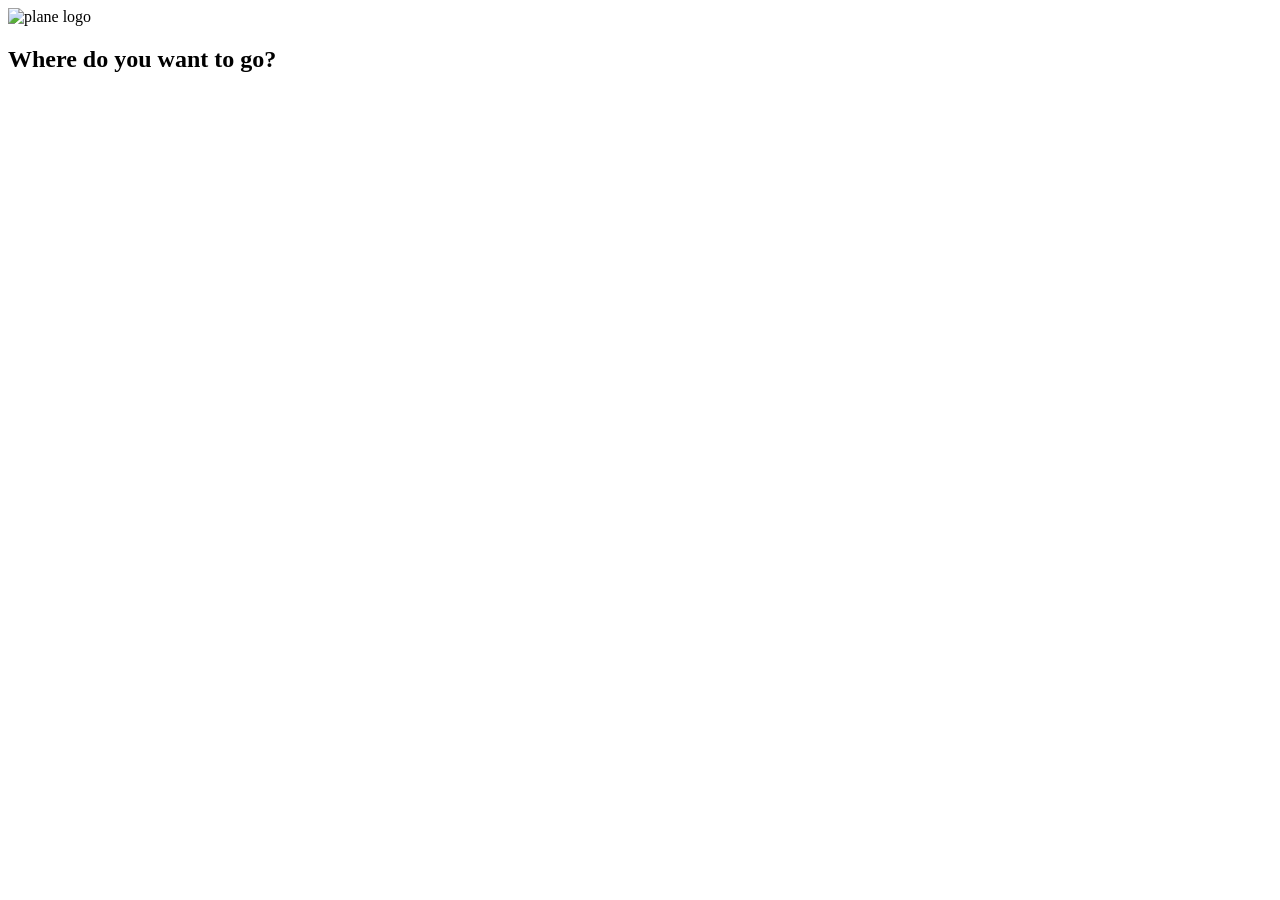
==== index.html @ d41f4351 "starting to work on api's" ====
<!doctype html>
<html lang="en">

<head>
    <meta charset="UTF-8" />
    <meta name="viewport" content="width=device-width, initial-scale=1.0" />
    <title>Vacation Easier | Home</title>
    <link href="https://fonts.googleapis.com/css2?family=Roboto:wght@300;400;500;700&display=swap" rel="stylesheet">
    <link rel="stylesheet" href="/styles/style.css" />
    <link rel="stylesheet" href="styles/style_larger.css">
    <script src="./js/main.js" type="module"></script>
    <meta name="description" content="WDD 330 - Vacation Easier
            Michael Bowman
            Create a webpage that assist users plan a vacation.">
    <meta name="author" content="Michael Bowman">
    <link rel="icon" href="public/images/favicon.ico">
    </head>

<body>
    <header id="main-header"></header>

    <main>
        <!-- HERO SECTION -->
        <section class="hero">
            <div class="hero-content">
                <div class="logo-circle"><img src="/public/images/travelling.png" alt="plane logo" /></div>
                <h1>Where do you want to go?</h1>
            </div>
        </section>

        <!-- VACATION ADS -->
        <section class="vacation-ads" id="vacation-ads"></section>
       

    </main>

    <footer id="main-footer"></footer>
</body>

</html>
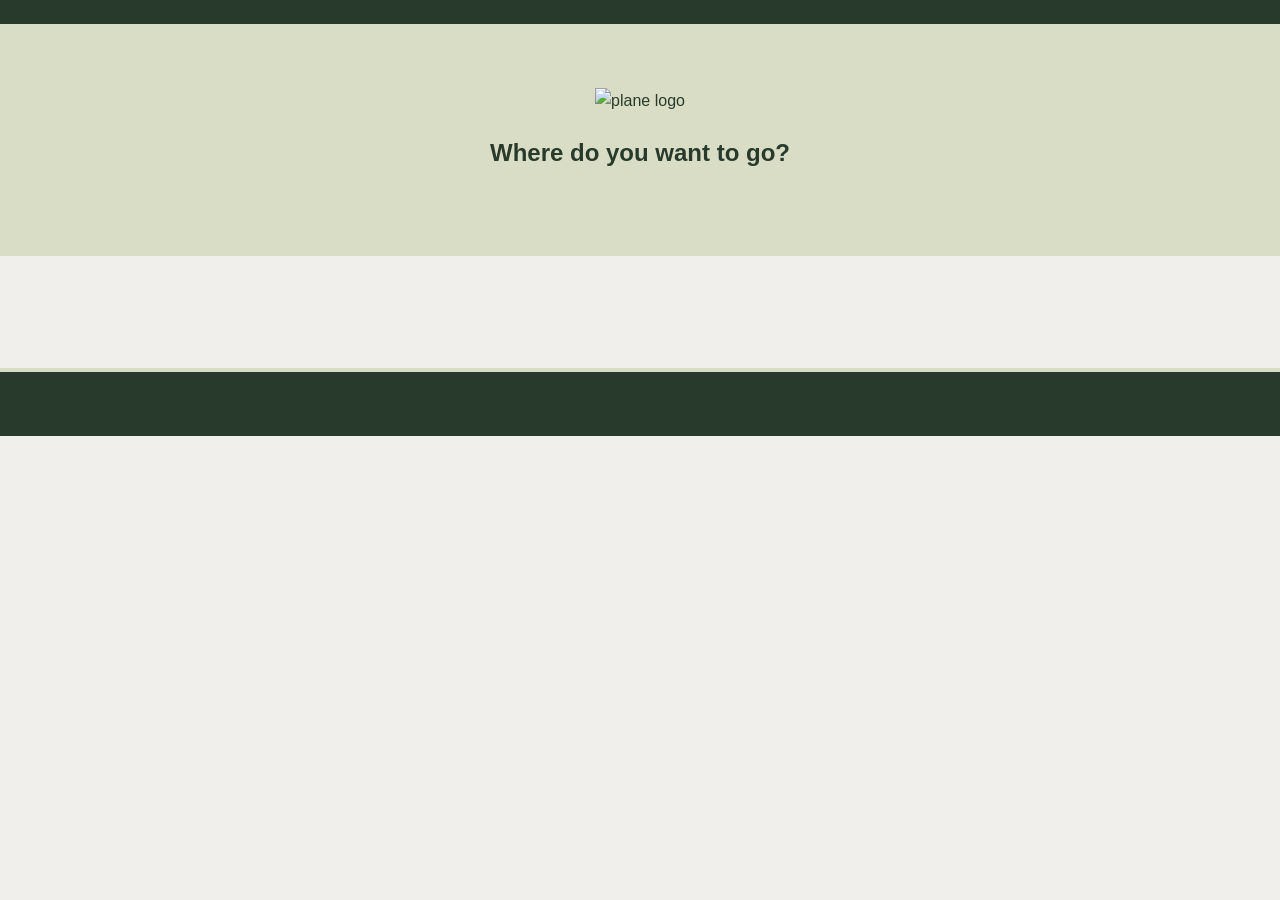
==== commit 5b239dcb: "connectected currency and poi api's" ====
--- a/index.html
+++ b/index.html
@@ -6,29 +6,29 @@
     <meta name="viewport" content="width=device-width, initial-scale=1.0" />
     <title>Vacation Easier | Home</title>
     <link href="https://fonts.googleapis.com/css2?family=Roboto:wght@300;400;500;700&display=swap" rel="stylesheet">
-    <link rel="stylesheet" href="/styles/style.css" />
-    <link rel="stylesheet" href="styles/style_larger.css">
+    <link rel="stylesheet" href="./styles/style.css" />
+    <link rel="stylesheet" href="./styles/style_larger.css">
     <script src="./js/main.js" type="module"></script>
     <meta name="description" content="WDD 330 - Vacation Easier
             Michael Bowman
             Create a webpage that assist users plan a vacation.">
     <meta name="author" content="Michael Bowman">
-    <link rel="icon" href="public/images/favicon.ico">
+    <link rel="icon" href="./public/images/favicon.ico">
     </head>
 
 <body>
     <header id="main-header"></header>
 
     <main>
-        <!-- HERO SECTION -->
+        
         <section class="hero">
             <div class="hero-content">
-                <div class="logo-circle"><img src="/public/images/travelling.png" alt="plane logo" /></div>
+                <div class="logo-circle"><img src="./public/images/travelling.png" alt="plane logo" /></div>
                 <h1>Where do you want to go?</h1>
             </div>
         </section>
 
-        <!-- VACATION ADS -->
+      
         <section class="vacation-ads" id="vacation-ads"></section>
        
 
--- a/styles/style.css
+++ b/styles/style.css
@@ -0,0 +1,381 @@
+/* 
+   GLOBAL THEME
+ */
+
+:root {
+    --primary: #283A2C;
+    --secondary: #DADDC5;
+    --accent-light: #F1EFEC;
+    --white: #FFFFFF;
+
+    --font-main: "Roboto", sans-serif;
+}
+
+body {
+    margin: 0;
+    font-family: var(--font-main);
+    background-color: var(--accent-light);
+    color: var(--primary);
+    line-height: 1.6;
+}
+
+/* 
+   HEADER
+ */
+
+header {
+    background-color: var(--primary);
+    color: var(--white);
+    padding: 0.75rem 1rem;
+    box-shadow: 0 2px 6px rgba(0, 0, 0, 0.15);
+}
+
+.header-container {
+    display: flex;
+    align-items: center;
+    justify-content: space-between;
+    max-width: 1100px;
+    margin: 0 auto;
+}
+
+/*
+ Logo 
+ */
+.logo {
+    display: flex;
+    align-items: center;
+    gap: 0.5rem;
+}
+
+.logo img {
+    width: 40px;
+    height: 40px;
+}
+
+.logo .brand {
+    font-size: 1.4rem;
+    font-weight: 700;
+    color: var(--white);
+    text-decoration: none;
+}
+
+/*
+ Desktop Navigation 
+ */
+.top-nav {
+    display: none;
+    gap: 1.5rem;
+}
+
+.top-nav a {
+    color: var(--white);
+    text-decoration: none;
+    font-weight: 500;
+    transition: opacity 0.2s ease;
+}
+
+.top-nav a:hover {
+    opacity: 0.7;
+}
+
+/*
+ Mobile Menu Button 
+ */
+#menu-toggle {
+    background: none;
+    border: none;
+    cursor: pointer;
+    padding: 0.25rem;
+}
+
+#menu-toggle img {
+    width: 28px;
+    height: 28px;
+}
+
+/*
+ Mobile Navigation 
+ */
+.mobile-nav {
+    position: absolute;
+    top: 70px;
+    right: 1rem;
+    background: var(--primary);
+    border-radius: 8px;
+    padding: 1rem;
+    box-shadow: 0 4px 10px rgba(0, 0, 0, 0.25);
+    z-index: 1000;
+}
+
+.mobile-nav a {
+    display: block;
+    color: var(--white);
+    padding: 0.5rem 0;
+    text-decoration: none;
+    font-weight: 500;
+}
+
+.mobile-nav a:hover {
+    opacity: 0.7;
+}
+
+.hidden {
+    display: none;
+}
+
+/* 
+   HERO SECTION
+ */
+
+.hero {
+    background-color: var(--secondary);
+    padding: 4rem 1rem;
+    text-align: center;
+}
+
+/* 
+   VACATION ADS
+ */
+
+.vacation-ads {
+    display: grid;
+    gap: 1rem;
+    padding: 2rem 1rem;
+}
+
+.ad-card {
+    background: var(--white);
+    padding: 1.5rem;
+    border-radius: 10px;
+    box-shadow: 0 2px 6px rgba(0, 0, 0, 0.1);
+    animation: slideUp 0.6s ease-out;
+    border-left: 6px solid var(--primary);
+    max-width: 480px;
+    margin: 0 auto;
+}
+
+.ad-card h3 {
+    margin-top: 0.5rem;
+    color: var(--primary);
+}
+
+.ad-image {
+    width: 100%;
+    height: 180px;
+    object-fit: cover;
+    border-radius: 10px;
+    margin-bottom: 1rem;
+}
+
+.ad-card ul {
+    padding-left: 1.2rem;
+    margin-top: 0.5rem;
+}
+
+.ad-card ul li {
+    margin-bottom: 0.3rem;
+}
+
+.poi-search {
+    padding: 2rem 1rem;
+    text-align: center;
+}
+
+.search-bar {
+    display: flex;
+    justify-content: center;
+    gap: 0.5rem;
+    margin-bottom: 1.5rem;
+}
+
+.search-bar input {
+    padding: 0.6rem;
+    width: 250px;
+    border-radius: 6px;
+    border: 1px solid var(--primary);
+}
+
+.search-bar button {
+    padding: 0.6rem 1rem;
+    background: var(--primary);
+    color: var(--white);
+    border: none;
+    border-radius: 6px;
+    cursor: pointer;
+}
+
+#poi-results {
+    max-width: 900px;
+    margin: 0 auto;
+    display: grid;
+    gap: 1rem;
+}
+
+.poi-card {
+    background: var(--white);
+    padding: 1rem;
+    border-radius: 10px;
+    box-shadow: 0 2px 6px rgba(0, 0, 0, 0.1);
+    text-align: left;
+}
+
+/* 
+   FOOTER
+ */
+
+footer {
+    background-color: var(--primary);
+    color: var(--white);
+    padding: 2rem 1rem;
+    text-align: center;
+    margin-top: 3rem;
+    border-top: 4px solid var(--secondary);
+}
+
+footer .copywrite {
+    font-size: 1rem;
+    font-weight: 500;
+}
+
+footer .modified {
+    font-size: 0.9rem;
+    opacity: 0.85;
+}
+
+.highlight {
+    color: var(--secondary);
+}
+
+/* 
+   ANIMATION Home Page
+ */
+
+@keyframes fadeIn {
+    from {
+        opacity: 0;
+        transform: scale(0.9);
+    }
+
+    to {
+        opacity: 1;
+        transform: scale(1);
+    }
+}
+
+@keyframes slideUp {
+    from {
+        opacity: 0;
+        transform: translateY(20px);
+    }
+
+    to {
+        opacity: 1;
+        transform: translateY(0);
+    }
+}
+
+/*
+ FLEX WRAPPER FOR MAP + LIST 
+ */
+#poi-container {
+    display: flex;
+    flex-direction: row;
+    width: 100%;
+    height: 600px;
+    margin-top: 20px;
+}
+
+/*
+ SCROLLABLE LIST 
+ */
+#poi-list {
+    width: 300px;
+    height: 100%;
+    overflow-y: auto;
+    padding: 10px;
+    border-right: 2px solid #ccc;
+    background: #f9f9f9;
+}
+
+.poi-item {
+    padding: 10px;
+    border-bottom: 1px solid #ddd;
+    cursor: pointer;
+}
+
+.poi-item:hover {
+    background: #e8f4ff;
+}
+
+.poi-item.active {
+    background: #cce7ff;
+    border-left: 4px solid #0077ff;
+}
+
+/*
+ MAP TAKES REMAINING SPACE 
+ */
+#map {
+    flex: 1;
+    height: 100%;
+}
+
+.modal {
+    display: none;
+    position: fixed;
+    inset: 0;
+    background: rgba(0, 0, 0, 0.6);
+    justify-content: center;
+    align-items: center;
+}
+
+.modal-content {
+    background: white;
+    padding: 20px;
+    width: 90%;
+    max-width: 500px;
+    border-radius: 10px;
+}
+
+.currency-section {
+    padding: 2rem 1rem;
+    text-align: center;
+}
+
+.currency-select {
+    display: flex;
+    justify-content: center;
+    gap: 1rem;
+    flex-wrap: wrap;
+    margin-bottom: 1.5rem;
+}
+
+.currency-select select,
+.currency-select button {
+    padding: 0.6rem;
+    border-radius: 6px;
+    border: 1px solid var(--primary);
+}
+
+.currency-select button {
+    background: var(--primary);
+    color: var(--white);
+    cursor: pointer;
+}
+
+#converter input {
+    padding: 0.6rem;
+    width: 200px;
+    border-radius: 6px;
+    border: 1px solid var(--primary);
+}
+
+.result {
+    margin-top: 1rem;
+    font-size: 1.2rem;
+    font-weight: 600;
+}
+
+.hidden {
+    display: none;
+}
